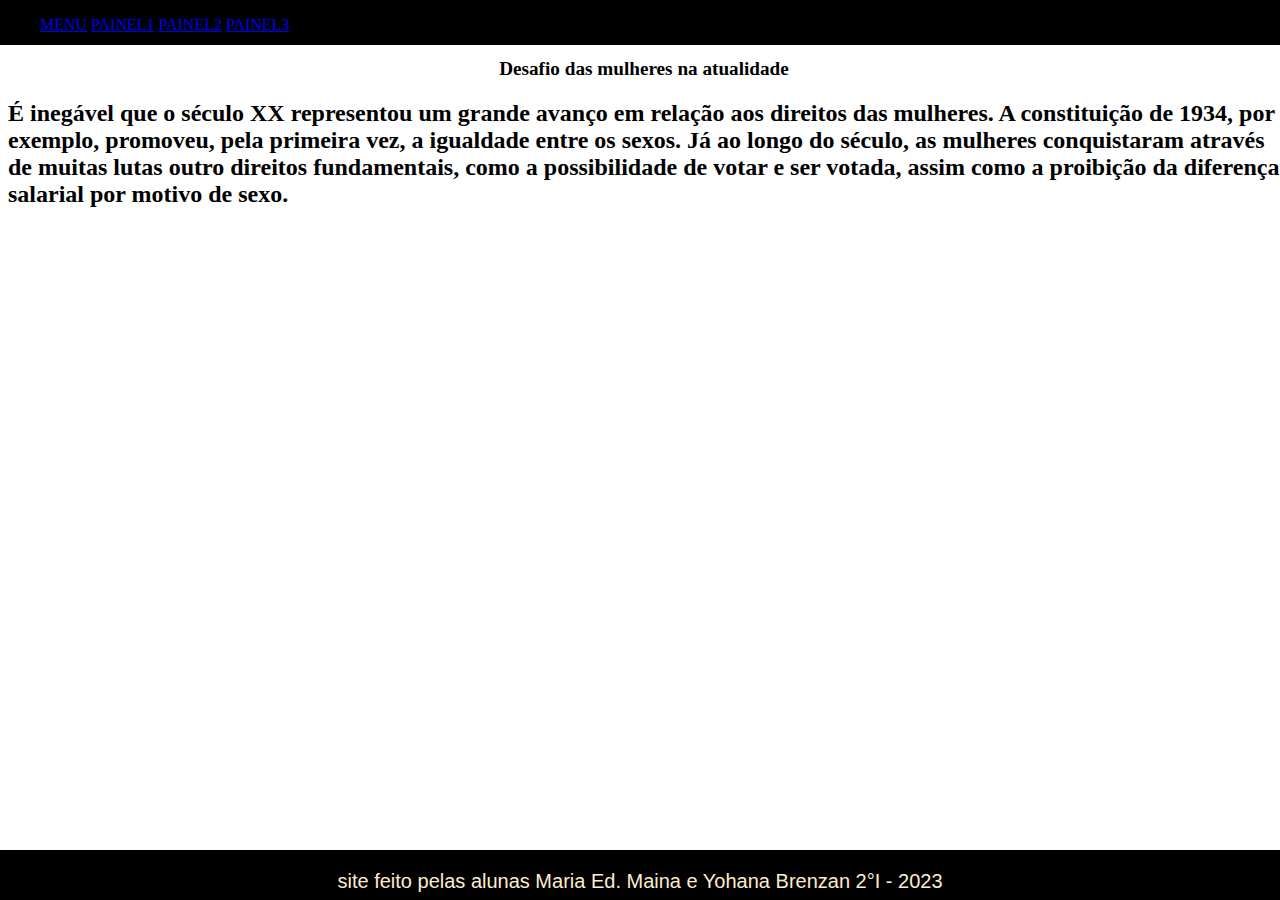
==== assunto1.html @ 56b71ea3 "test" ====
<!DOCTYPE html>
<html lang="pt-br">
<head>
    <meta charset="UTF-8">
    <meta http-equiv="X-UA-Compatible" content="IE=edge">
    <meta name="viewport" content="width=device-width, initial-scale=1.0">
    <link rel="stylesheet" href="geral.css">
    <title>Document</title>
</head>
<body>
    <header class="assunto01">
        <h1>Desafio das mulheres na atualidade</h1>
        <div class="menuPrincipal">
        </nav>
            <ul>
                <a href="index.html">Menu</a>
                <a href="assunto1.html">painel1</a>
                <a href="assunto2.html">painel2</a>
                <a href="assunto3.html">painel3</a>
              </ul>  
         </nav>
            </div>
    </header>
    <div class="conteudo">
        <h1>Desafio das mulheres na atualidade</h1>
       <h2> É inegável que o século XX representou um grande avanço em relação aos direitos das mulheres. A constituição de 1934, por exemplo, promoveu, pela primeira vez, a igualdade entre os sexos.
         Já ao longo do século, as mulheres conquistaram através de muitas lutas outro direitos fundamentais, como a possibilidade de votar e ser votada, assim como a proibição da diferença salarial por motivo de sexo.
        </h2>
    </div>
    <footer class="rodape">
        <p>site feito pelas alunas Maria Ed. Maina e Yohana Brenzan
            2°I - 2023
        </p>
        
      </footer>
</body>
</html>
---- geral.css ----
body{
    background-color: white;
}
h1{
    text-align: center;
    font-size: larger;
}
.rodape{
    position: absolute;
   bottom: 0;
   width: 100%;
   height: 50px;
   background: black;
   color: blanchedalmond;
   display: flex;
   justify-content: center;
   font-size: 20px;
   left: 0;
   font-family: 'Gill Sans', 'Gill Sans MT', Calibri, 'Trebuchet MS', sans-serif;
}
.menuPrincipal{
    position: absolute;
    background: rgb(0, 0, 0);
    width: 100%;
    height: 45px;
    top: 0;
    left: 0;
    color: rgb(255, 255, 255);
    display: flex;
    justify-content: start;
    text-transform: uppercase;
}
.conteudo {
    position: absolute;
    top: 45px;
}
nav ul:a{
    display: block;
  color: #ffffff;
  text-align: center;
  padding: 14px 16px;
  text-decoration: none;
  font-family: 'Courier New', Courier, monospace;
}
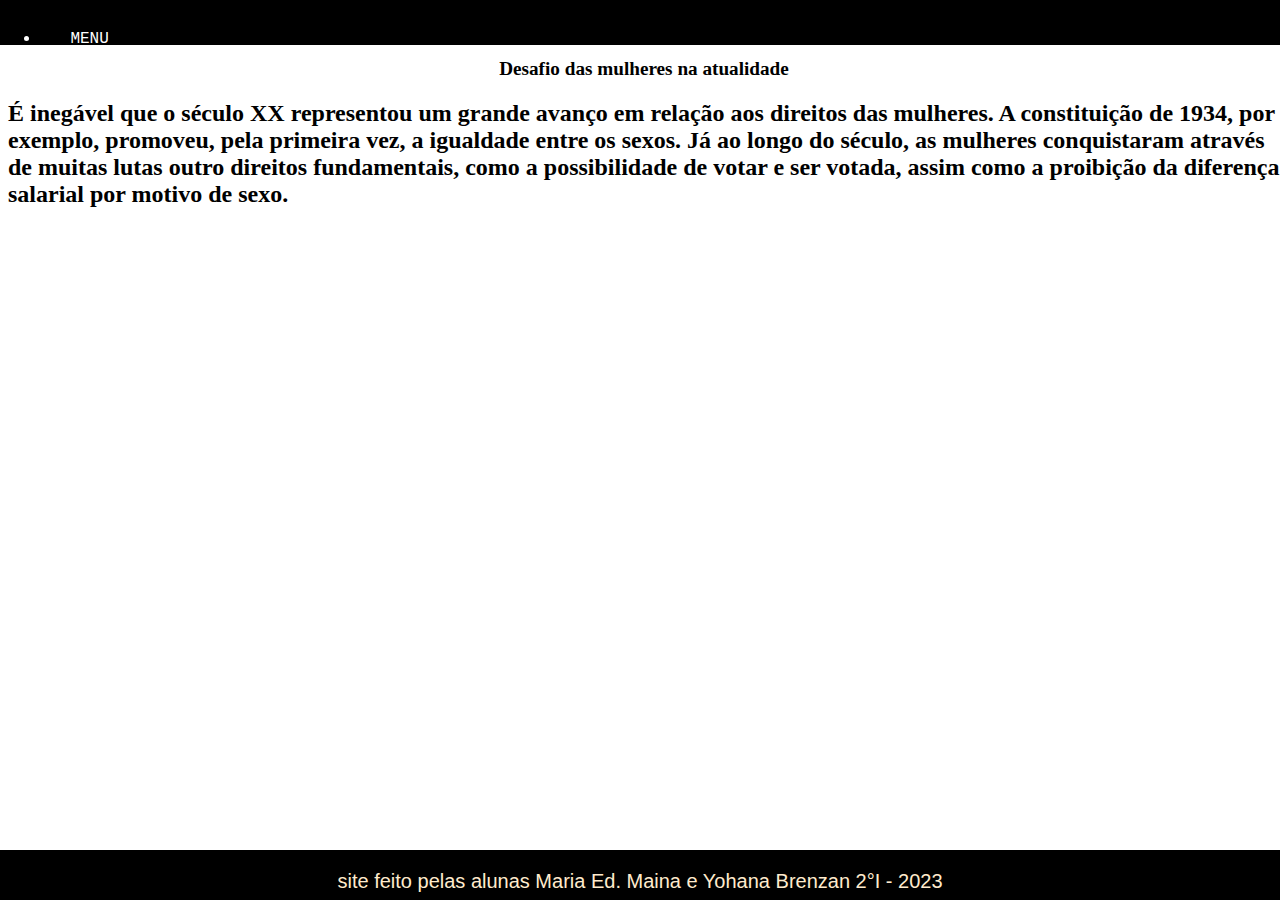
==== commit 78c6ea8b: "test" ====
--- a/assunto1.html
+++ b/assunto1.html
@@ -13,10 +13,10 @@
         <div class="menuPrincipal">
         </nav>
             <ul>
-                <a href="index.html">Menu</a>
-                <a href="assunto1.html">painel1</a>
-                <a href="assunto2.html">painel2</a>
-                <a href="assunto3.html">painel3</a>
+                <li><a href="index.html">Menu</a></li>
+                <li><a href="assunto1.html">painel1</a></li>
+                <li><a href="assunto2.html">painel2</a></li>
+                <li><a href="assunto3.html">painel3</a></li>
               </ul>  
          </nav>
             </div>
--- a/geral.css
+++ b/geral.css
@@ -34,12 +34,17 @@
     position: absolute;
     top: 45px;
 }
-nav ul:a{
+li a {
     display: block;
-  color: #ffffff;
-  text-align: center;
-  padding: 14px 16px;
-  text-decoration: none;
-  font-family: 'Courier New', Courier, monospace;
-}
+    color: #ffffff;
+    text-align: center;
+    padding: 14px 16px;
+    text-decoration: none;
+    font-family: 'Courier New', Courier, monospace;
+  }
+  li a:hover {
+    background: #ffffff;
+    color: black;
+  }
+  
 
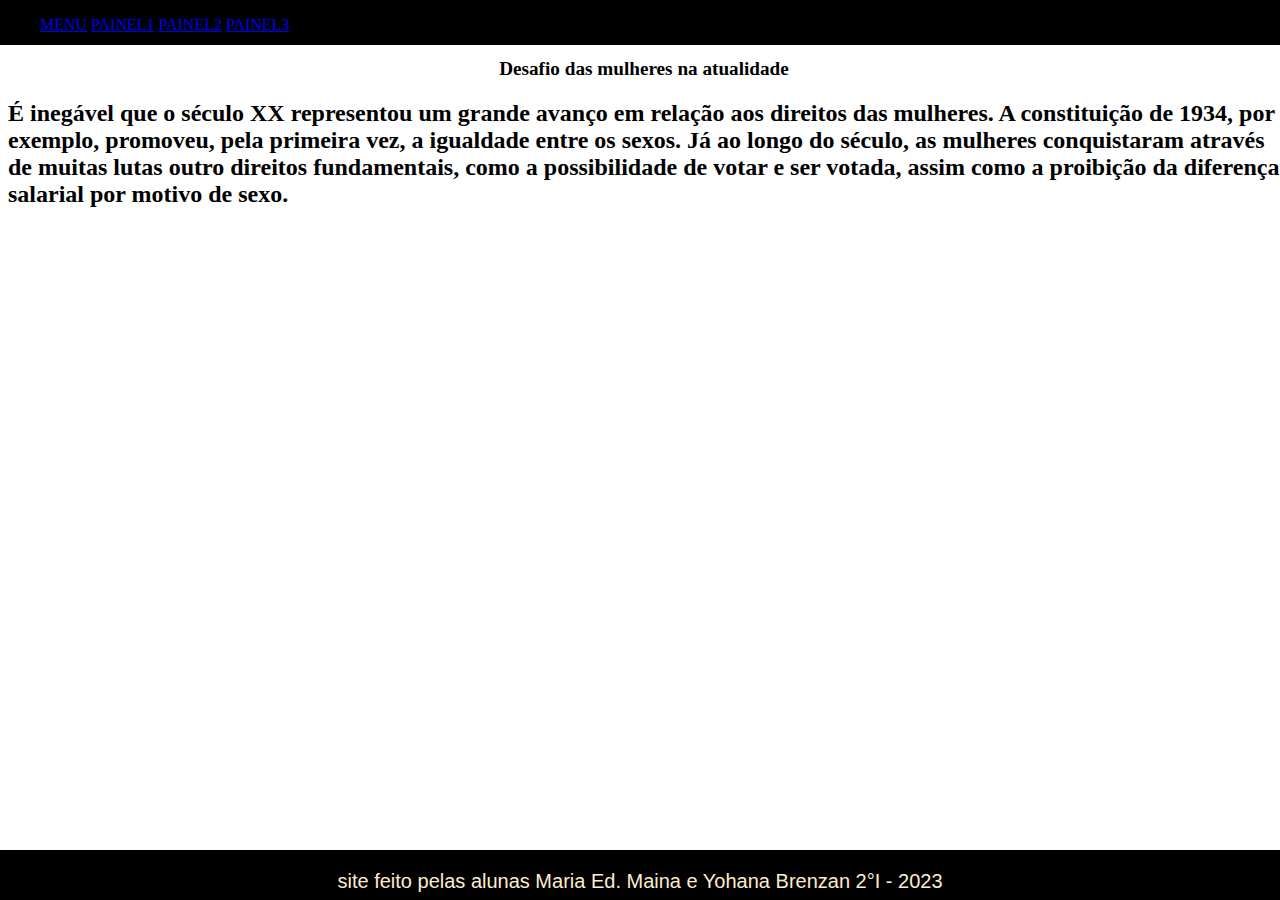
==== commit 8c6e161e: "." ====
--- a/assunto1.html
+++ b/assunto1.html
@@ -13,10 +13,10 @@
         <div class="menuPrincipal">
         </nav>
             <ul>
-                <li><a href="index.html">Menu</a></li>
-                <li><a href="assunto1.html">painel1</a></li>
-                <li><a href="assunto2.html">painel2</a></li>
-                <li><a href="assunto3.html">painel3</a></li>
+                <a href="index.html">Menu</a>
+                <a href="assunto1.html">painel1</a>
+                <a href="assunto2.html">painel2</a>
+                <a href="assunto3.html">painel3</a>
               </ul>  
          </nav>
             </div>
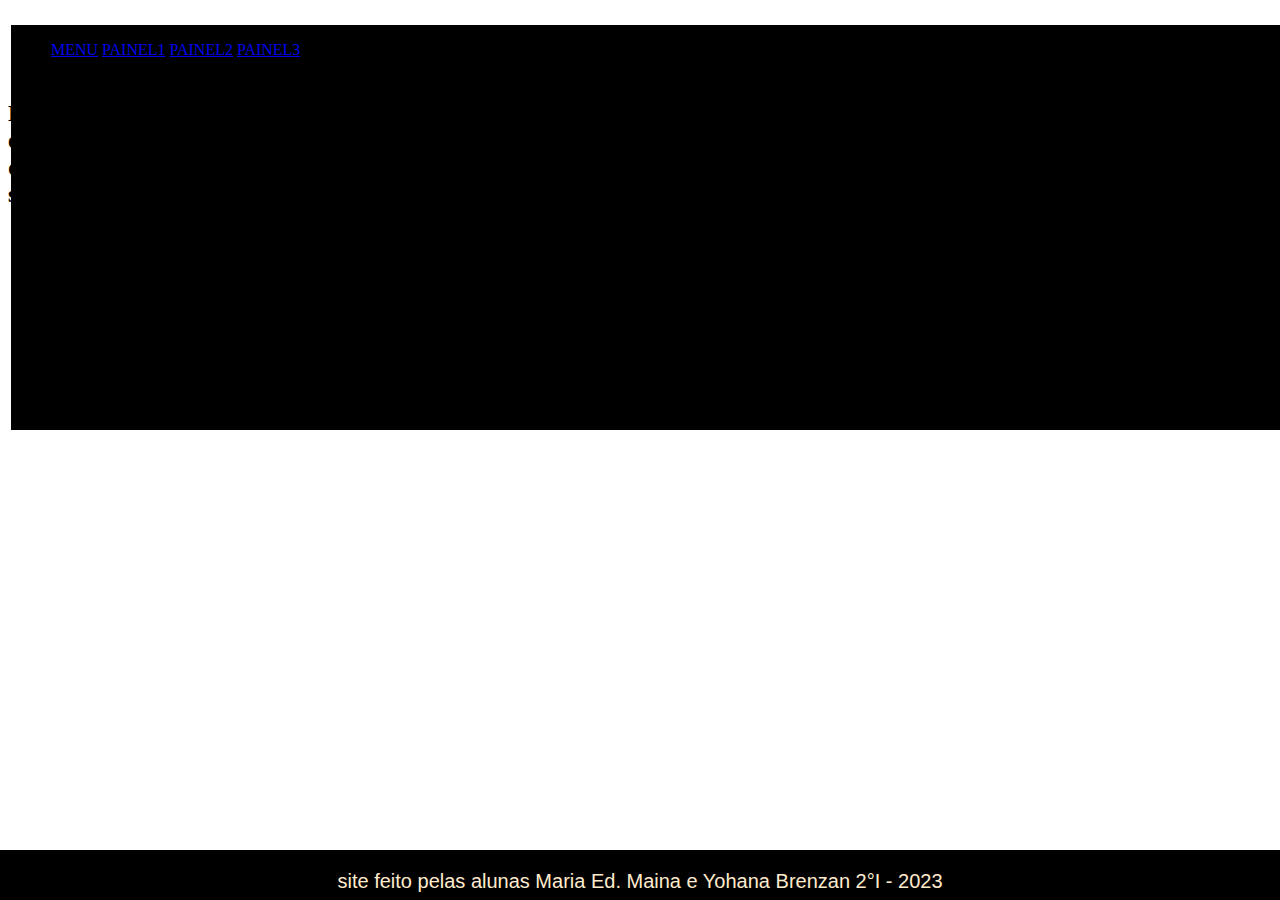
==== commit 7dfd2530: "1" ====
--- a/assunto1.html
+++ b/assunto1.html
@@ -8,8 +8,6 @@
     <title>Document</title>
 </head>
 <body>
-    <header class="assunto01">
-        <h1>Desafio das mulheres na atualidade</h1>
         <div class="menuPrincipal">
         </nav>
             <ul>
@@ -20,7 +18,6 @@
               </ul>  
          </nav>
             </div>
-    </header>
     <div class="conteudo">
         <h1>Desafio das mulheres na atualidade</h1>
        <h2> É inegável que o século XX representou um grande avanço em relação aos direitos das mulheres. A constituição de 1934, por exemplo, promoveu, pela primeira vez, a igualdade entre os sexos.
--- a/geral.css
+++ b/geral.css
@@ -22,9 +22,9 @@
     position: absolute;
     background: rgb(0, 0, 0);
     width: 100%;
-    height: 45px;
-    top: 0;
-    left: 0;
+    height: 45%;
+    top: 25px;
+    left: 11px;
     color: rgb(255, 255, 255);
     display: flex;
     justify-content: start;
@@ -34,17 +34,10 @@
     position: absolute;
     top: 45px;
 }
-li a {
-    display: block;
-    color: #ffffff;
-    text-align: center;
-    padding: 14px 16px;
-    text-decoration: none;
-    font-family: 'Courier New', Courier, monospace;
-  }
-  li a:hover {
-    background: #ffffff;
-    color: black;
-  }
-  
+nav ul{
+   list-style-type: none;
+   margin: 0;
+   padding: 0;
+   overflow: 0;
+}
 
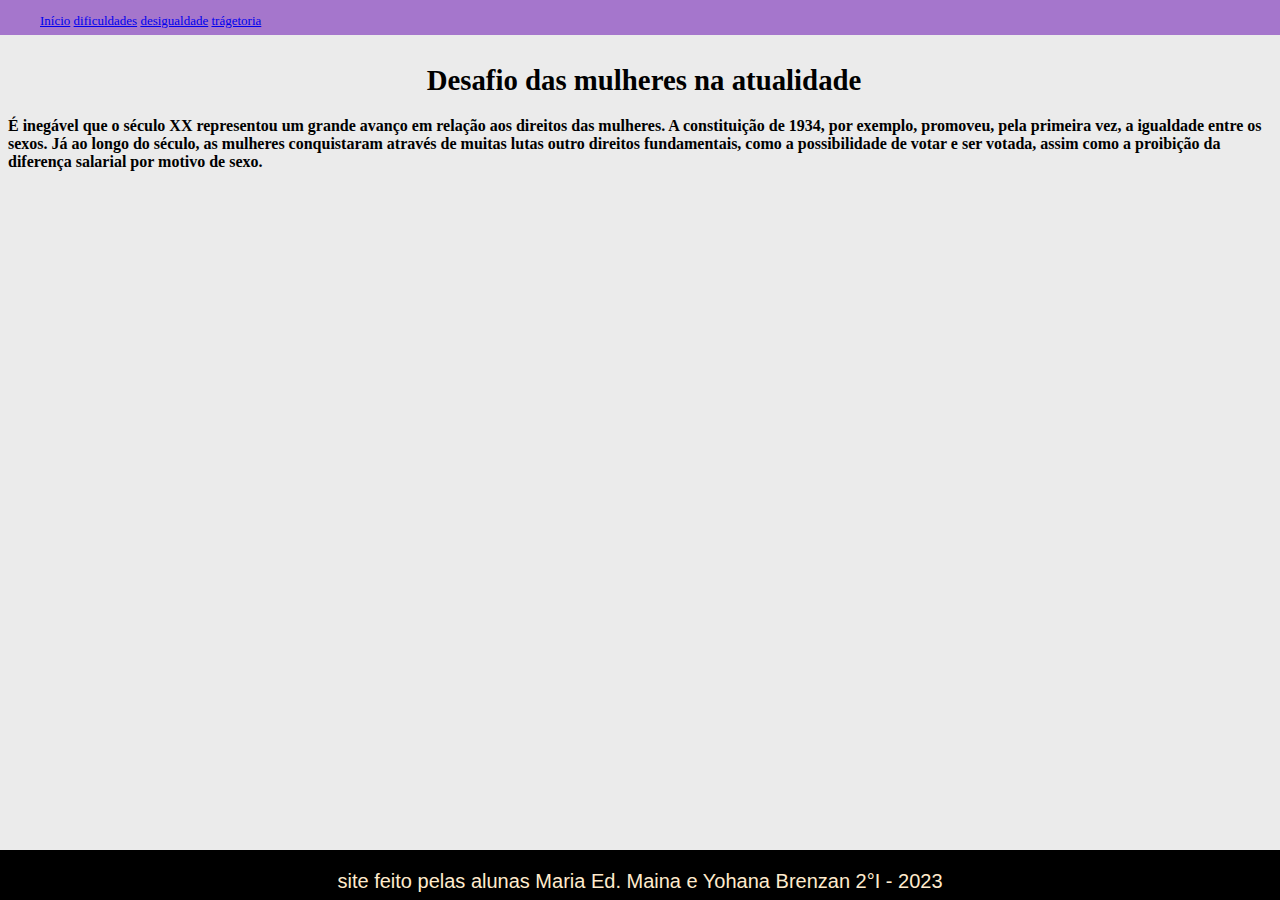
==== commit df152f8f: "test" ====
--- a/assunto1.html
+++ b/assunto1.html
@@ -11,10 +11,10 @@
         <div class="menuPrincipal">
         </nav>
             <ul>
-                <a href="index.html">Menu</a>
-                <a href="assunto1.html">painel1</a>
-                <a href="assunto2.html">painel2</a>
-                <a href="assunto3.html">painel3</a>
+          <a href="index.html">Início</a>
+          <a href="assunto1.html">dificuldades</a>
+          <a href="assunto2.html">desigualdade</a>
+          <a href="assunto3.html">trágetoria</a>
               </ul>  
          </nav>
             </div>
--- a/geral.css
+++ b/geral.css
@@ -1,5 +1,5 @@
 body{
-    background-color: white;
+    background-color: rgb(235, 235, 235);
 }
 h1{
     text-align: center;
@@ -20,24 +20,28 @@
 }
 .menuPrincipal{
     position: absolute;
-    background: rgb(0, 0, 0);
+    background: rgb(165, 118, 204);
     width: 100%;
-    height: 45%;
-    top: 25px;
-    left: 11px;
+    height: 35px;
+    top: 0;
+    left: 0;
     color: rgb(255, 255, 255);
     display: flex;
     justify-content: start;
-    text-transform: uppercase;
+    font-size: small;
+    font-family: 'Times New Roman', Times, serif;
 }
+
 .conteudo {
     position: absolute;
     top: 45px;
-}
-nav ul{
-   list-style-type: none;
-   margin: 0;
-   padding: 0;
-   overflow: 0;
+    font-size: 150%;
 }
 
+h2{
+    text-align: start;
+    font-size: medium;
+    font-family: Georgia, 'Times New Roman', Times, serif;
+
+}
+
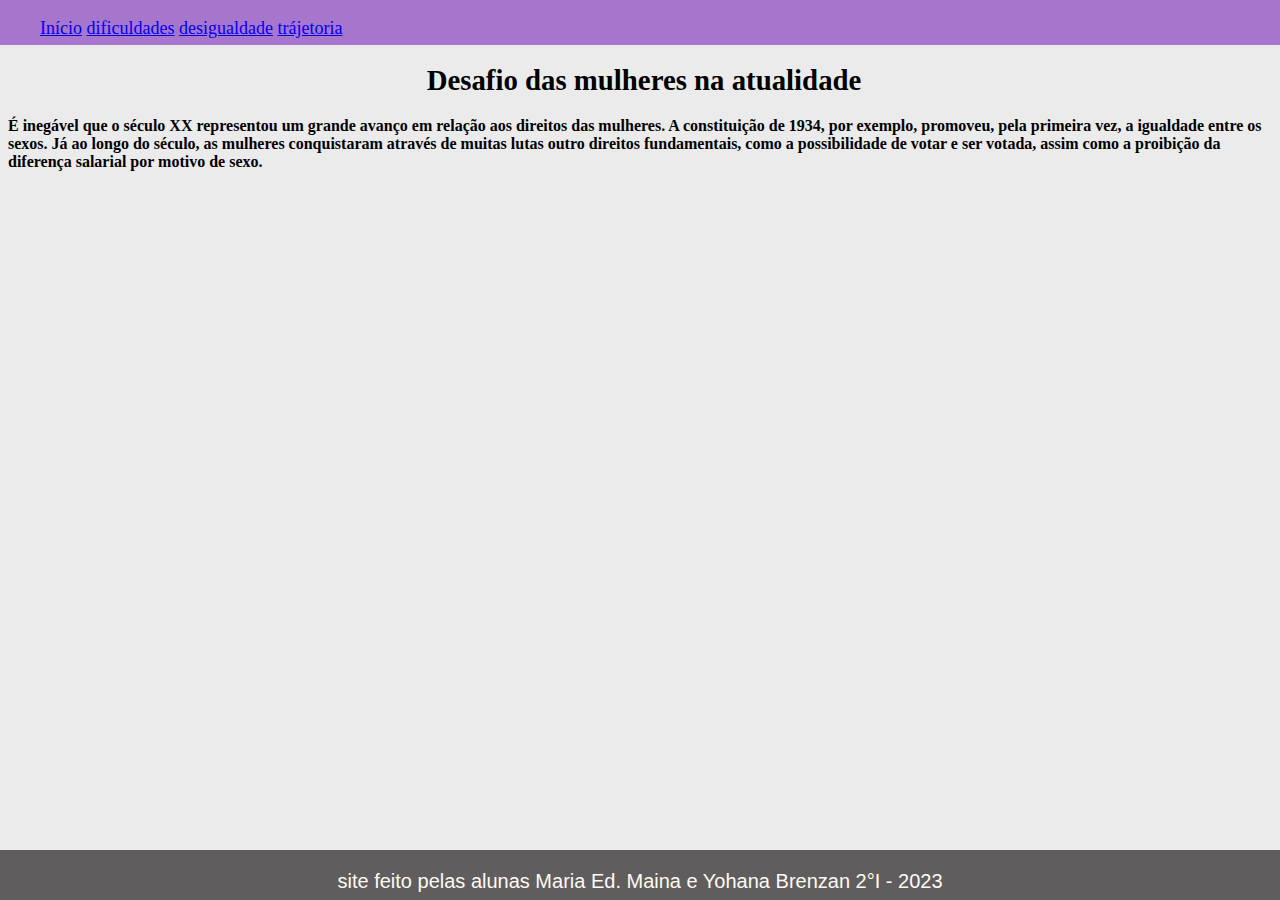
==== commit a2125025: "test" ====
--- a/assunto1.html
+++ b/assunto1.html
@@ -14,7 +14,7 @@
           <a href="index.html">Início</a>
           <a href="assunto1.html">dificuldades</a>
           <a href="assunto2.html">desigualdade</a>
-          <a href="assunto3.html">trágetoria</a>
+          <a href="assunto3.html">trájetoria</a>
               </ul>  
          </nav>
             </div>
--- a/geral.css
+++ b/geral.css
@@ -6,12 +6,12 @@
     font-size: larger;
 }
 .rodape{
-    position: absolute;
+   position: absolute;
    bottom: 0;
    width: 100%;
    height: 50px;
-   background: black;
-   color: blanchedalmond;
+   background: rgb(95, 93, 93);
+   color: rgb(255, 250, 243);
    display: flex;
    justify-content: center;
    font-size: 20px;
@@ -22,13 +22,13 @@
     position: absolute;
     background: rgb(165, 118, 204);
     width: 100%;
-    height: 35px;
+    height: 45px;
     top: 0;
     left: 0;
     color: rgb(255, 255, 255);
     display: flex;
     justify-content: start;
-    font-size: small;
+    font-size: large;
     font-family: 'Times New Roman', Times, serif;
 }
 
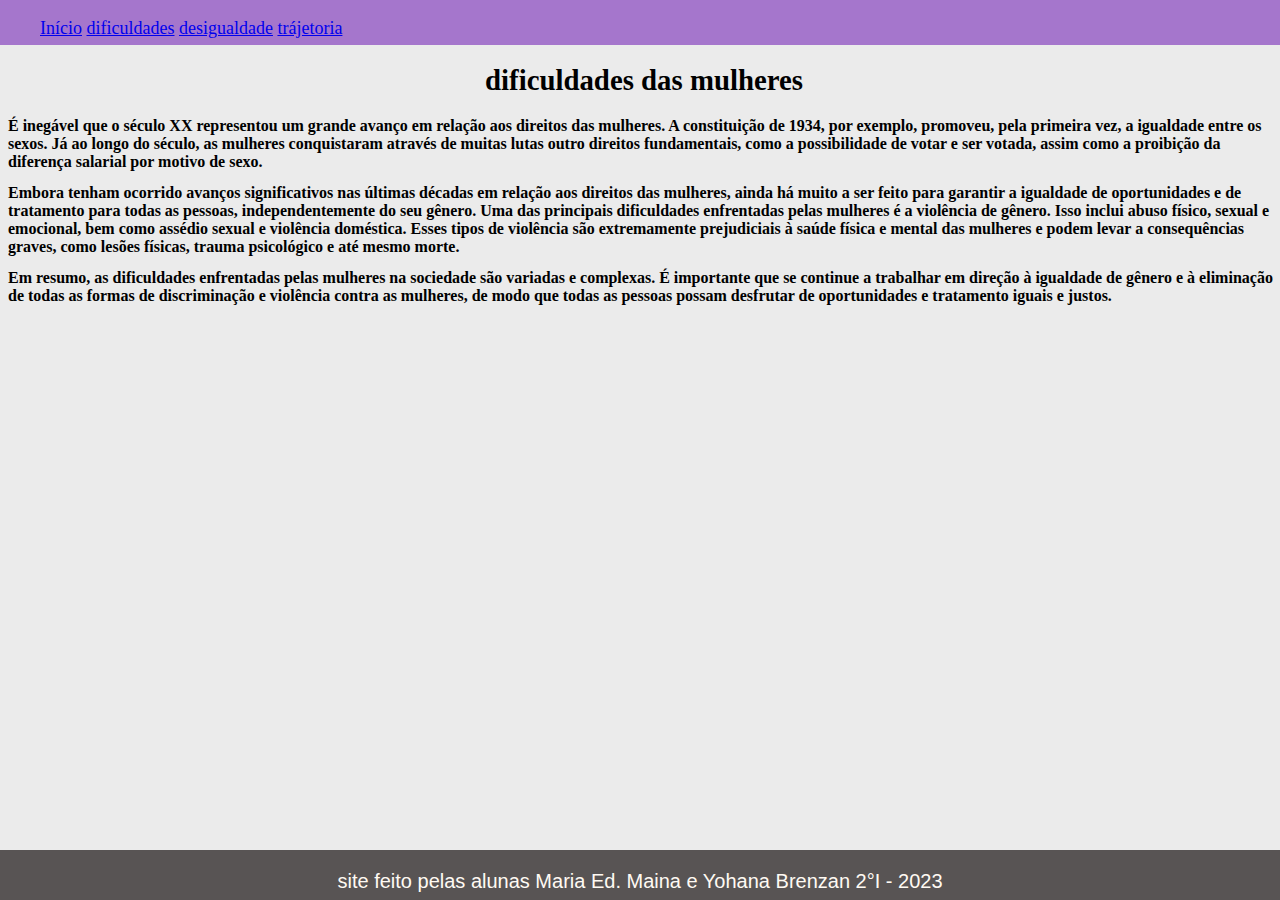
==== commit 5bde2ef3: ".." ====
--- a/assunto1.html
+++ b/assunto1.html
@@ -19,11 +19,19 @@
          </nav>
             </div>
     <div class="conteudo">
-        <h1>Desafio das mulheres na atualidade</h1>
+        <h1>dificuldades das mulheres</h1>
        <h2> É inegável que o século XX representou um grande avanço em relação aos direitos das mulheres. A constituição de 1934, por exemplo, promoveu, pela primeira vez, a igualdade entre os sexos.
          Já ao longo do século, as mulheres conquistaram através de muitas lutas outro direitos fundamentais, como a possibilidade de votar e ser votada, assim como a proibição da diferença salarial por motivo de sexo.
         </h2>
-    </div>
+        <h2>Embora tenham ocorrido avanços significativos nas últimas décadas em relação aos direitos das mulheres, ainda há muito a ser feito para garantir a igualdade de oportunidades
+     e de tratamento para todas as pessoas, independentemente do seu gênero.
+     Uma das principais dificuldades enfrentadas pelas mulheres é a violência de gênero. 
+     Isso inclui abuso físico, sexual e emocional, bem como assédio sexual e violência doméstica. Esses tipos de violência são extremamente prejudiciais
+      à saúde física e mental das mulheres e podem levar a consequências graves, como lesões físicas, trauma psicológico e até mesmo morte.
+      </h2>
+      <h2>Em resumo, as dificuldades enfrentadas pelas mulheres na sociedade são variadas e complexas. É importante que se continue a trabalhar em direção à igualdade de gênero e à eliminação de todas as formas de discriminação e violência contra as mulheres,
+         de modo que todas as pessoas possam desfrutar de oportunidades e tratamento iguais e justos.</h2>
+     </div>
     <footer class="rodape">
         <p>site feito pelas alunas Maria Ed. Maina e Yohana Brenzan
             2°I - 2023
--- a/geral.css
+++ b/geral.css
@@ -10,7 +10,7 @@
    bottom: 0;
    width: 100%;
    height: 50px;
-   background: rgb(95, 93, 93);
+   background: rgb(88, 84, 84);
    color: rgb(255, 250, 243);
    display: flex;
    justify-content: center;
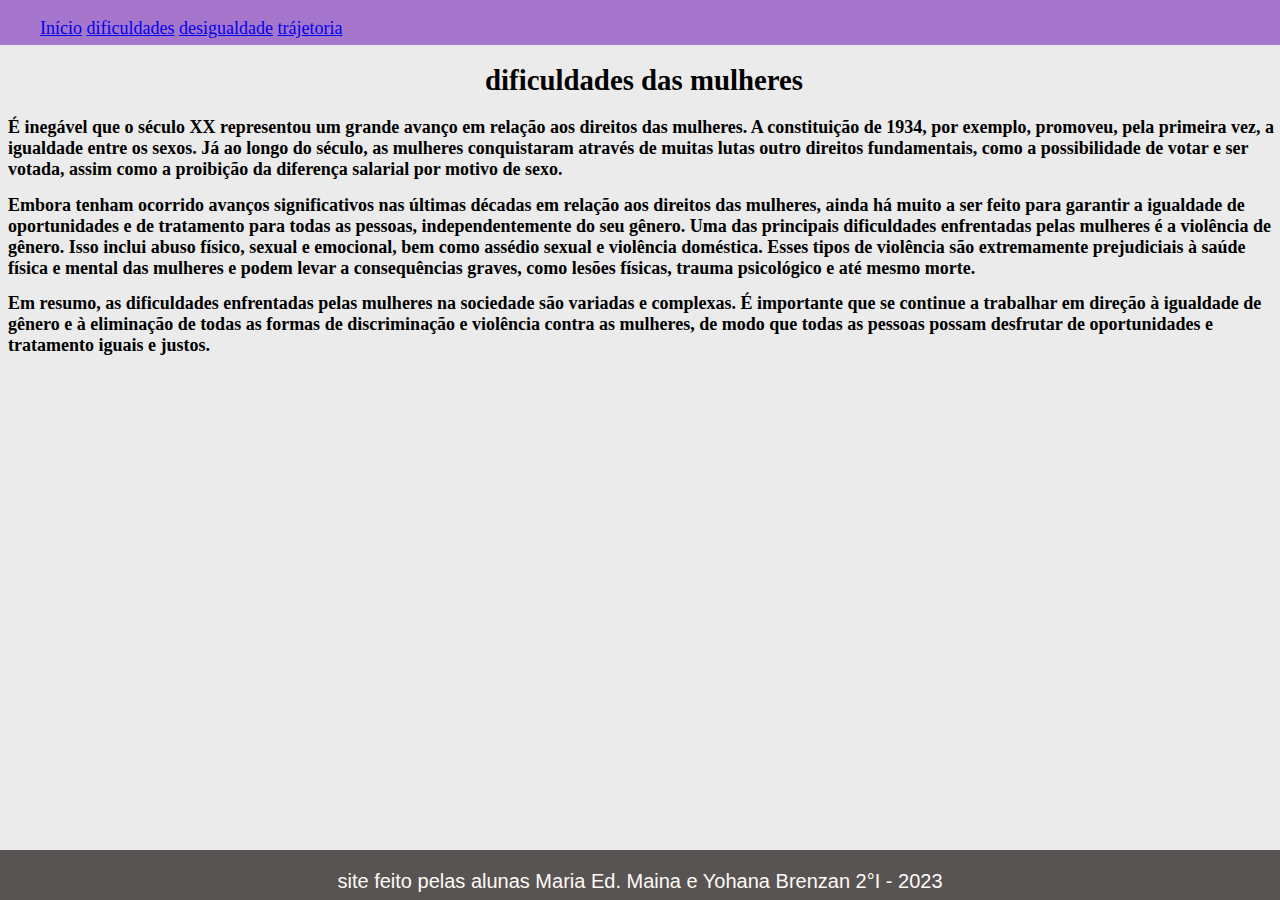
==== commit 3519ff79: "34" ====
--- a/assunto1.html
+++ b/assunto1.html
@@ -5,7 +5,7 @@
     <meta http-equiv="X-UA-Compatible" content="IE=edge">
     <meta name="viewport" content="width=device-width, initial-scale=1.0">
     <link rel="stylesheet" href="geral.css">
-    <title>Document</title>
+    <title>dificuldades das mulheres</title>
 </head>
 <body>
         <div class="menuPrincipal">
--- a/geral.css
+++ b/geral.css
@@ -40,8 +40,7 @@
 
 h2{
     text-align: start;
-    font-size: medium;
     font-family: Georgia, 'Times New Roman', Times, serif;
-
+    font-size: large;
 }
 
